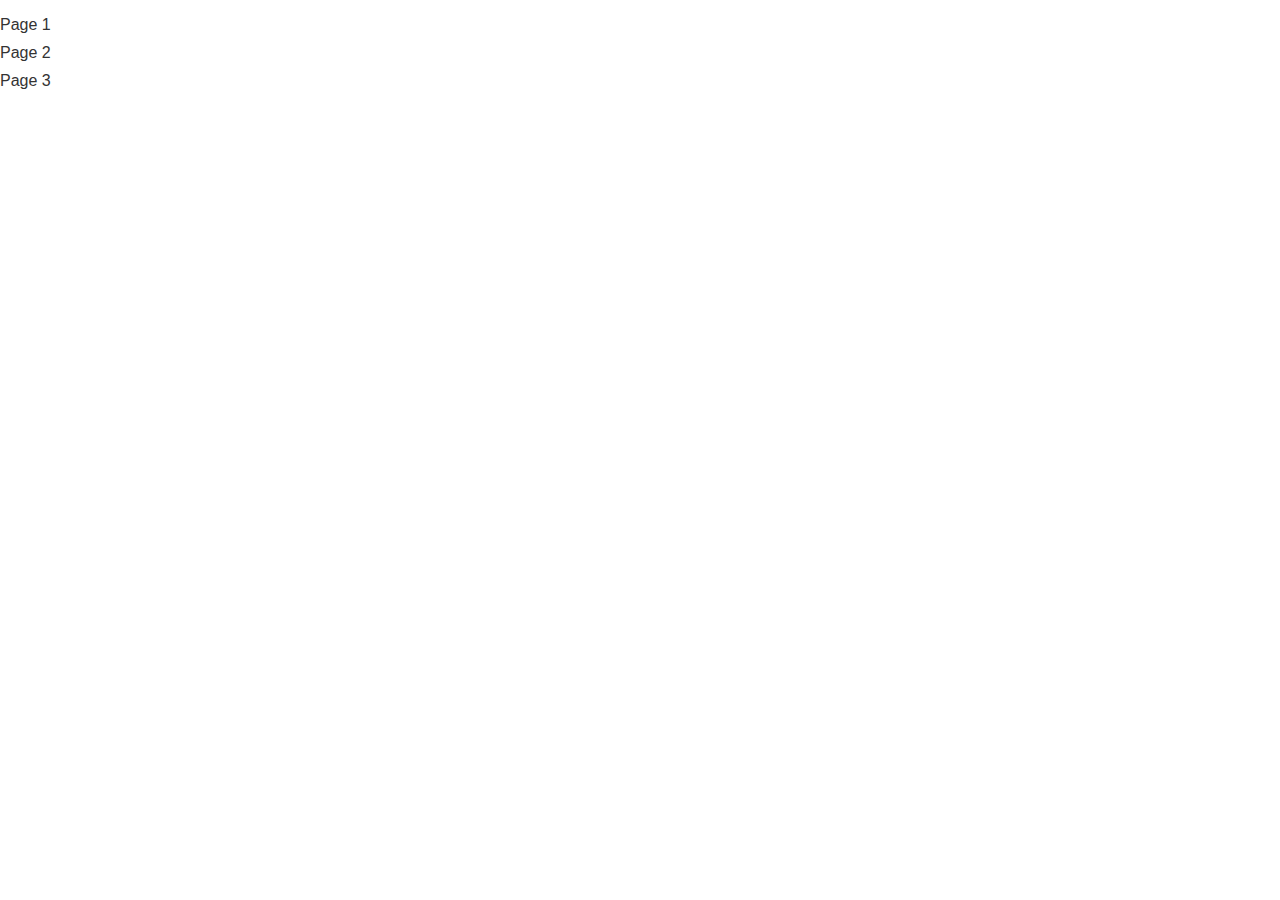
==== page1.html @ 29771997 "pages" ====
<!DOCTYPE html>
<html lang="en">
<head>
    <meta charset="UTF-8">
    <meta name="viewport" content="width=device-width, initial-scale=1.0">
    <title>Navigation Example</title>
    <link rel="stylesheet" href="styles.css">
</head>
<body>
    <div class="navbar">
        <ul>
            <li><a href="/page1.html">Page 1</a></li>
            <li><a href="/page2.html">Page 2</a></li>
            <li><a href="/page3.html">Page 3</a></li>
        </ul>
    </div>
    <div class="content">
        <!-- Your main content here -->
    </div>
    <script src="script.js"></script>
</body>
</html>
---- styles.css ----
body {
    display: flex;
    margin: 0;
    font-family: Arial, sans-serif;
}

.sidebar {
    width: 200px;
    background-color: #f0f0f0;
    padding: 20px;
    position: fixed;
    height: 100%;
    overflow-y: auto;
}

.content {
    margin-left: 220px; /* Adjust this value to match the sidebar width */
    padding: 20px;
}

.section {
    margin-top: 40px;
}

ul {
    list-style-type: none;
    padding: 0;
}

ul li {
    margin-bottom: 10px;
}

a {
    text-decoration: none;
    color: #333;
}

a:hover {
    color: #555;
}
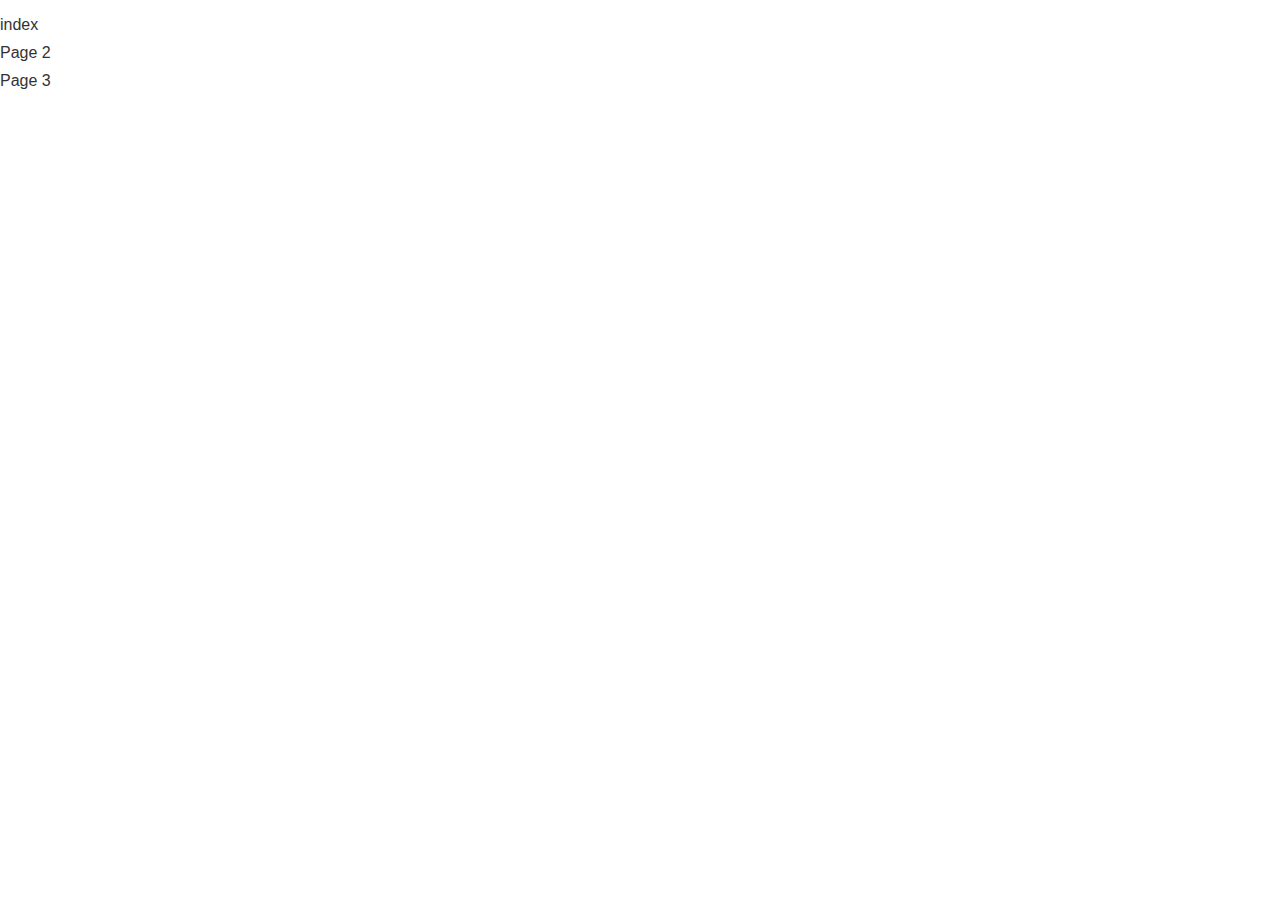
==== commit f04f1300: "add pages" ====
--- a/page1.html
+++ b/page1.html
@@ -9,9 +9,9 @@
 <body>
     <div class="navbar">
         <ul>
-            <li><a href="/page1.html">Page 1</a></li>
-            <li><a href="/page2.html">Page 2</a></li>
-            <li><a href="/page3.html">Page 3</a></li>
+            <li><a href="index.html">index</a></li>
+            <li><a href="page2.html">Page 2</a></li>
+            <li><a href="page3.html">Page 3</a></li>
         </ul>
     </div>
     <div class="content">
